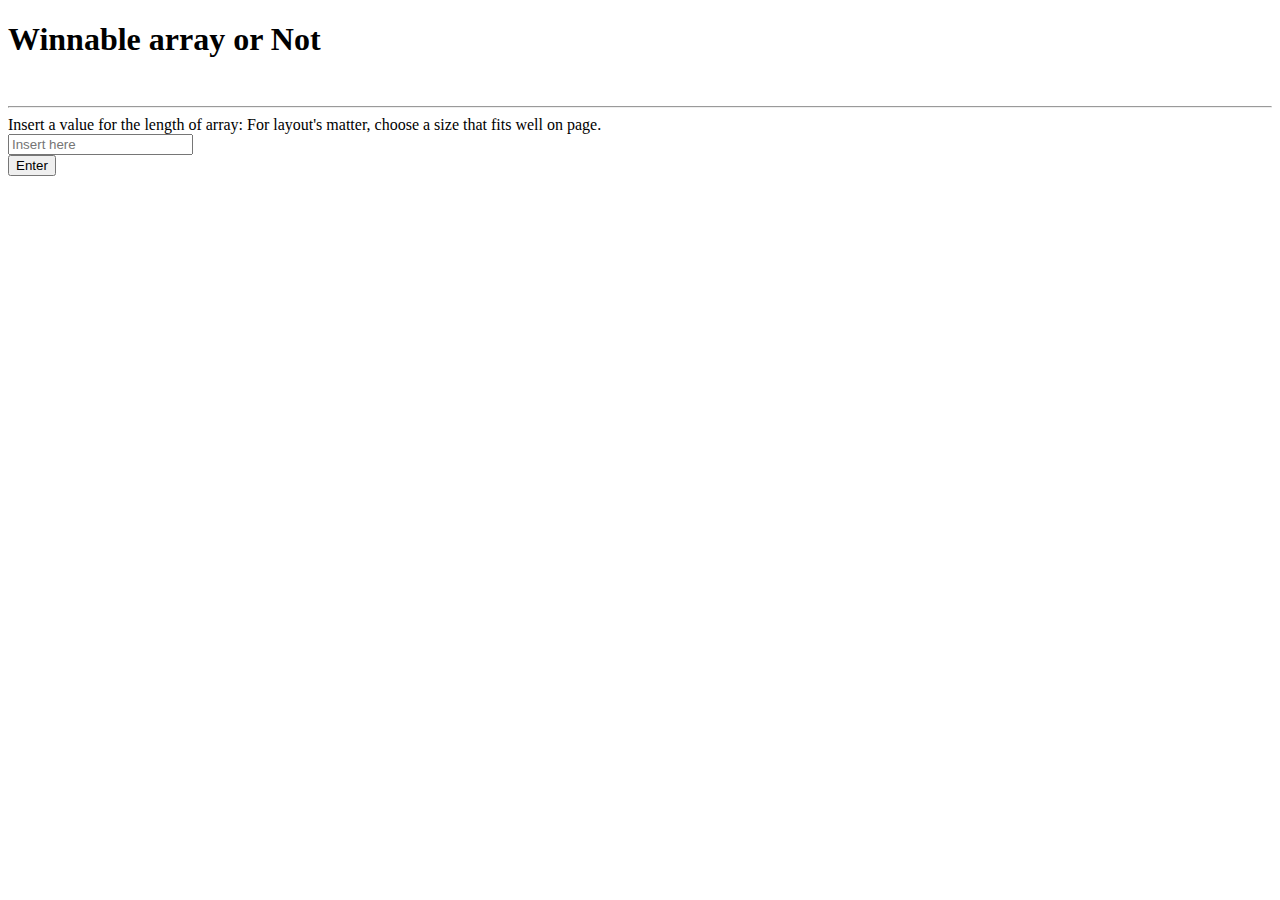
==== Exercises/Winneable array/index.html @ 1df82e44 "Add files via upload" ====
<!DOCTYPE html>
<html lang="en">
<head>
  <meta charset="UTF-8">
  <meta name="viewport" content="width=device-width, initial-scale=1.0">
  <link rel="stylesheet" href="../project_lit/css/style.css">
  <title>Winnable array</title>
</head>
<body onload="">
  <header>
    <h1>Winnable array or Not</h1>
  </header>

  <br>
  <hr>
  <form id="main_form">
    <div class="tooltip">
      <label for="arraySize" id="main_label">Insert a value for the length of array: </label>
      <span class="tooltiptext">For layout's matter, choose a size that fits well on page.</span>
    </div>
    <input type="text" name="arraySize" id="arraySize" pattern="[0-9]+" placeholder="Insert here" onchange="">
    <div id="newArray"></div>
    <button type="button" value="Enter" id="enter_button" onclick="Enter()">Enter</button>
    <!--<input name="Submit"  type="submit"  />-->
  </form>
  <div id="array">
    <ul>
        
    </ul>
  </div>

  
</body>
<script src="../project_lit/js/main.js"></script>
</html>
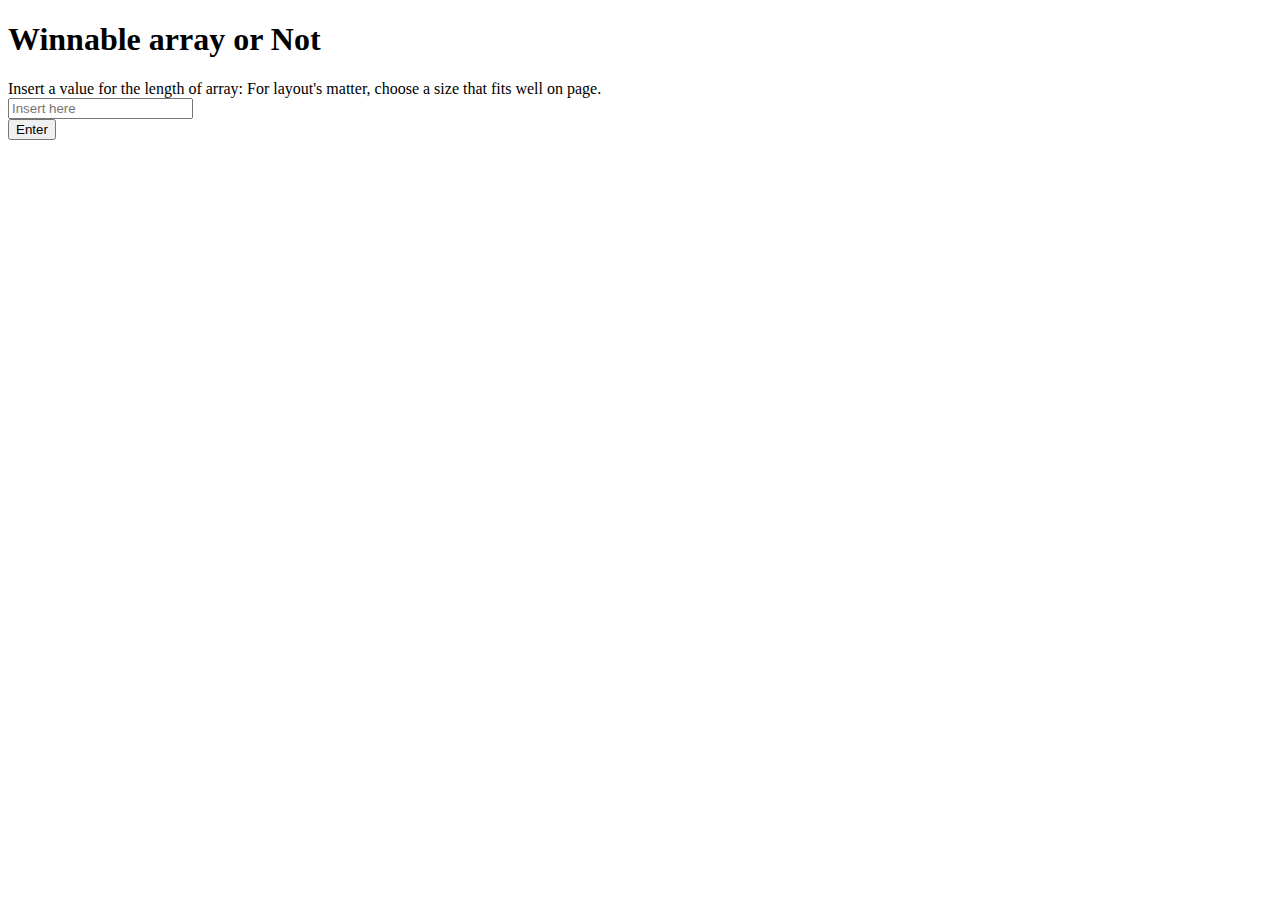
==== commit 0e3a18ac: "Add files via upload" ====
--- a/Exercises/Winneable array/index.html
+++ b/Exercises/Winneable array/index.html
@@ -1,35 +1,33 @@
 <!DOCTYPE html>
 <html lang="en">
-<head>
-  <meta charset="UTF-8">
-  <meta name="viewport" content="width=device-width, initial-scale=1.0">
-  <link rel="stylesheet" href="../project_lit/css/style.css">
-  <title>Winnable array</title>
-</head>
-<body onload="">
-  <header>
-    <h1>Winnable array or Not</h1>
-  </header>
+  <head>
+    <meta charset="UTF-8">
+    <meta name="viewport" content="width=device-width, initial-scale=1.0">
+    <link rel="stylesheet" href="../project_lit/css/style.css">
+    <title>Winnable array</title>
+  </head>
+  <body>
+    <header>
+      <h1>Winnable array or Not</h1>
+    </header>
 
-  <br>
-  <hr>
-  <form id="main_form">
-    <div class="tooltip">
-      <label for="arraySize" id="main_label">Insert a value for the length of array: </label>
-      <span class="tooltiptext">For layout's matter, choose a size that fits well on page.</span>
+    <div id="format">
+      <form id="main_form">
+        <div class="tooltip">
+          <label for="arraySize" id="main_label">Insert a value for the length of array: </label>
+          <span class="tooltiptext">For layout's matter, choose a size that fits well on page.</span>
+        </div>
+        <input type="text" name="arraySize" id="arraySize" pattern="[0-9]+" placeholder="Insert here" onchange="">
+        <div id="newArray"></div>
+        <button type="button" value="Enter" id="enter_button" onclick="Enter()">Enter</button>
+            <!--<input name="Submit"  type="submit"  />-->
+      </form>
+      <div id ="finalResult"><p></p></div>
+      <div id="array">
+        <ul></ul>
+      </div>
     </div>
-    <input type="text" name="arraySize" id="arraySize" pattern="[0-9]+" placeholder="Insert here" onchange="">
-    <div id="newArray"></div>
-    <button type="button" value="Enter" id="enter_button" onclick="Enter()">Enter</button>
-    <!--<input name="Submit"  type="submit"  />-->
-  </form>
-  <div id="array">
-    <ul>
         
-    </ul>
-  </div>
-
-  
-</body>
-<script src="../project_lit/js/main.js"></script>
+  </body>
+  <script src="../project_lit/js/main.js"></script>
 </html>